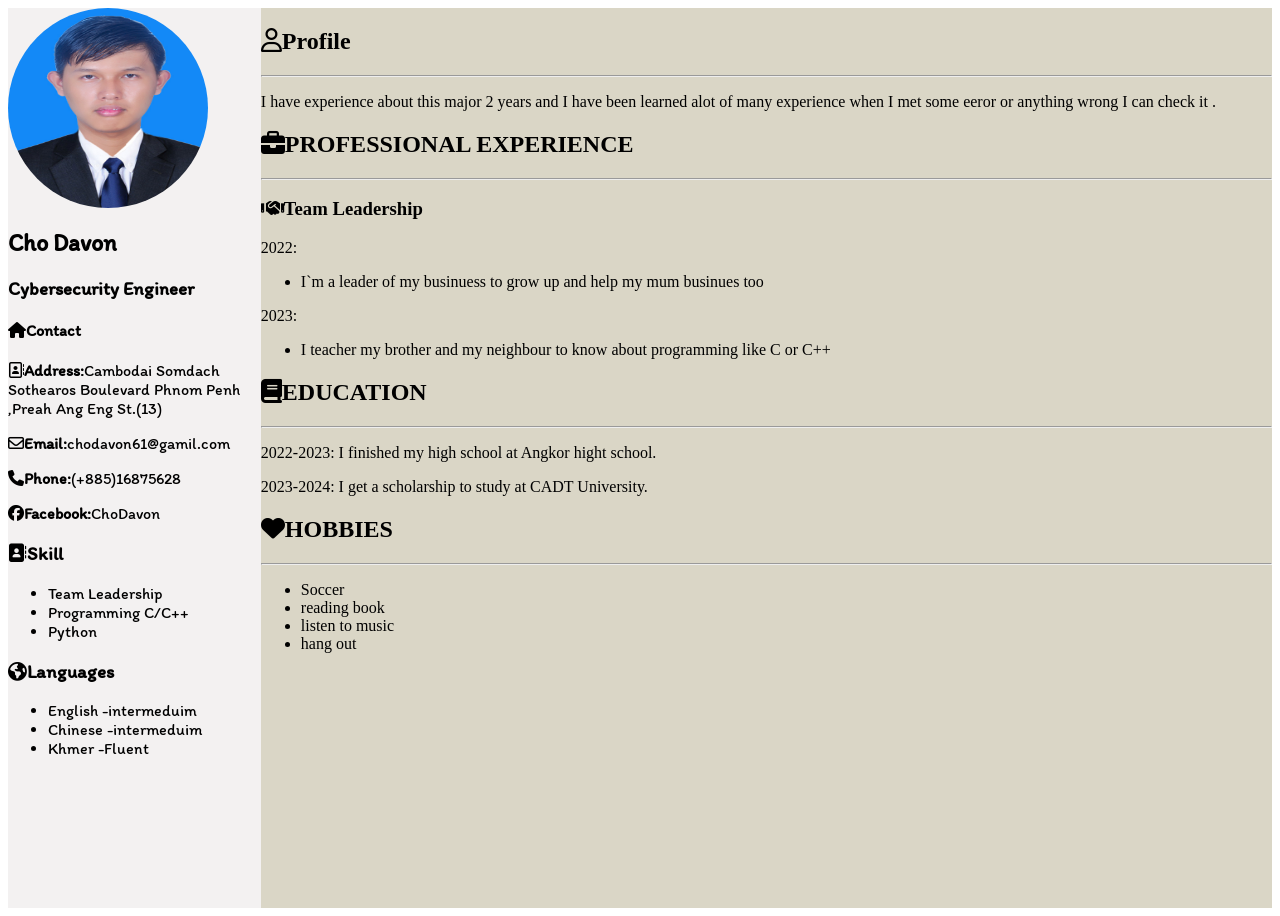
==== index.html @ ec761190 "Add files via upload" ====
<!DOCTYPE html>
<html lang="en">
<head>
    <meta charset="UTF-8">
    <meta name="viewport" content="width=device-width, initial-scale=1.0">
    <title>Document</title>
    <link rel="stylesheet" href="style11.css">
    <link rel="stylesheet" href="https://cdnjs.cloudflare.com/ajax/libs/font-awesome/6.6.0/css/all.min.css" integrity="sha512-Kc323vGBEqzTmouAECnVceyQqyqdsSiqLQISBL29aUW4U/M7pSPA/gEUZQqv1cwx4OnYxTxve5UMg5GT6L4JJg==" crossorigin="anonymous" referrerpolicy="no-referrer" />
    <link rel="preconnect" href="https://fonts.googleapis.com">
<link rel="preconnect" href="https://fonts.gstatic.com" crossorigin>
<link href="https://fonts.googleapis.com/css2?family=Itim&display=swap" rel="stylesheet">
</head>
<body>
<div class="container">
  <div class="left-section">
        <div class="image">
            <img class="image" src="666.jpg" width="50%" height="60%" style="text-align: center;">
        </div>
         <div class="F1">
            <h2>Cho Davon</h2>
            <h3>Cybersecurity Engineer</h3>
        </div>
        <div class="F2">
            <h4><i class="fa-solid fa-house"></i>Contact</h4>
            <p><i class="fa-regular fa-address-book"></i><strong>Address:</strong>Cambodai Somdach Sothearos Boulevard Phnom Penh ,Preah Ang Eng St.(13)</p>
            <p><i class="fa-regular fa-envelope"></i><strong>Email:</strong>chodavon61@gamil.com</p>
            <p><i class="fa-solid fa-phone"></i><strong>Phone:</strong>(+885)16875628</p>
            <p><i class="fa-brands fa-facebook"></i><strong>Facebook:</strong>ChoDavon</p>
        </div>
        <div class="skill">
            <h3><i class="fa-solid fa-address-book"></i>Skill</h3>
            <ul>
            <li>Team Leadership</li>
            <li>Programming C/C++</li>
            <li>Python</li>
            </ul>
        </div>
        <div class="Languages">
            <h3><i class="fa-solid fa-earth-americas"></i>Languages</h3>
            <ul>
                <li><English-intermeduim>English -intermeduim</li>
                <li>Chinese -intermeduim</li> 
                <li>Khmer -Fluent</li>   
            </ul>
        </div>
  </div>  
  <div class="right-section">  
        <div class="main">
            <h2><i class="fa-regular fa-user"></i>Profile</h2>
            <hr>
            <p>I have experience about this major 2 years and I have been learned alot of many experience when I met some eeror or anything wrong I can check it . </p>
        </div>
        <div class="section">
            <h2><i class="fa-solid fa-briefcase"></i>PROFESSIONAL EXPERIENCE</h2>
            <hr>
            <h3><i class="fa-solid fa-handshake"></i>Team Leadership</h3>
            <p>2022:</p>
            <ul>
                <li>I`m a leader of my businuess to grow up and help my mum businues too </li>
            </ul>
            <p>2023:</p>
            <ul>
                <li>I teacher my brother and my neighbour to know about programming like C or C++</li>
            </ul>
            <h2><i class="fa-solid fa-book"></i>EDUCATION</h2>
            <hr>
            <p>2022-2023: I finished my high school at Angkor hight school.</p>
            <p>2023-2024: I get a scholarship to study at CADT University. </p>
            <h2><i class="fa-solid fa-heart"></i>HOBBIES</h2>
            <hr>
            <ul>
                <li>Soccer</li>
                <li>reading book</li>
                <li>listen to music</li>
                <li>hang out</li>
            </ul>
        </div>
  </div>
</div>
</body>
</html>
---- style11.css ----
.image{
    border-radius: 50%;
    width: 200px;
    height: 200px;
}
.left-section{
    background-color: rgb(243, 241, 241);
    font-family: "Itim", cursive;
    font-weight: 400;
    font-style: normal;
    
}
.right-section{
    background-color: rgb(218, 214, 198);
    
}
.container{
    display: grid;
    grid-template-columns: 1fr 4fr;
    height: 100vh;
}
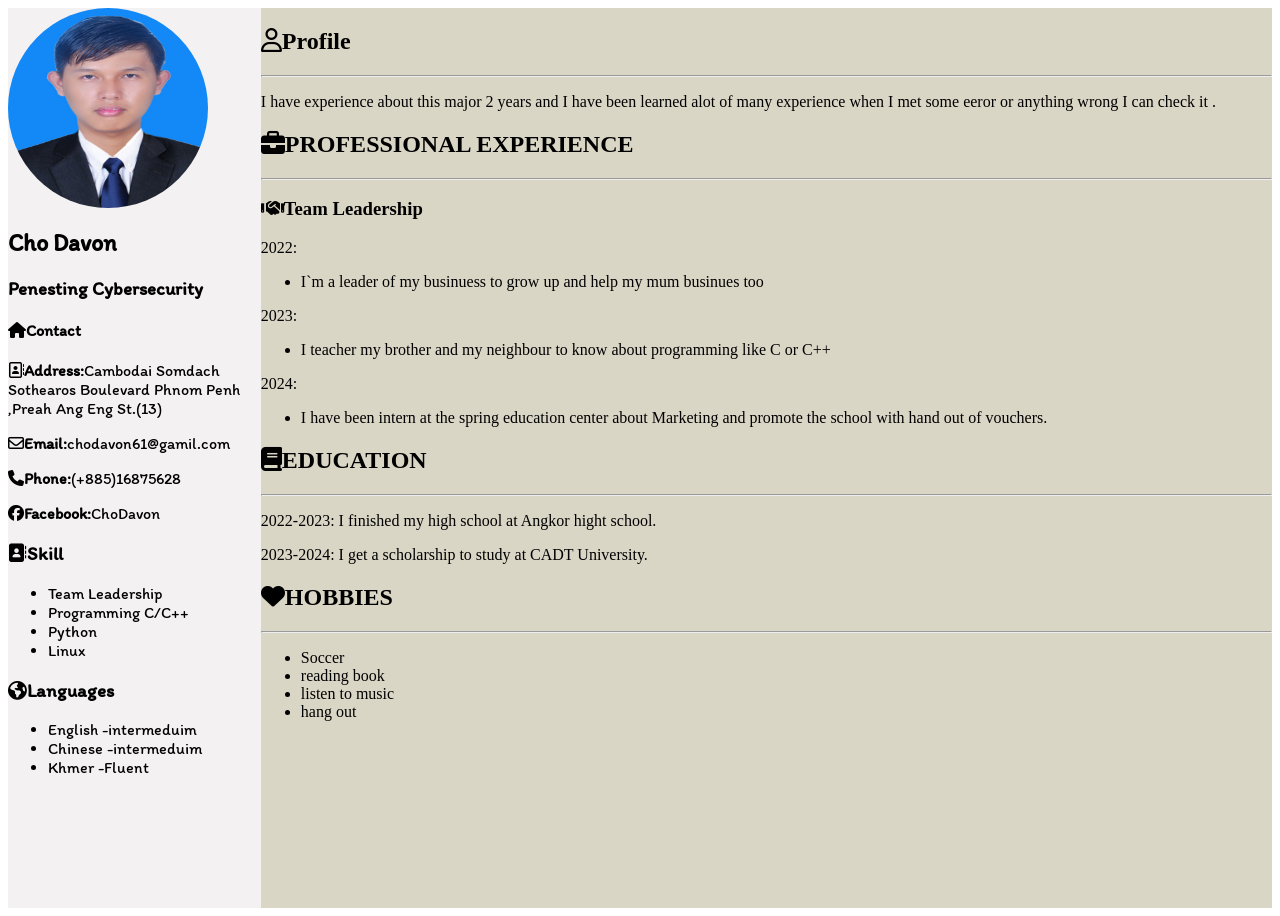
==== commit 469c24d2: "Update index.html" ====
--- a/index.html
+++ b/index.html
@@ -18,7 +18,7 @@
         </div>
          <div class="F1">
             <h2>Cho Davon</h2>
-            <h3>Cybersecurity Engineer</h3>
+            <h3>Penesting Cybersecurity</h3>
         </div>
         <div class="F2">
             <h4><i class="fa-solid fa-house"></i>Contact</h4>
@@ -33,6 +33,7 @@
             <li>Team Leadership</li>
             <li>Programming C/C++</li>
             <li>Python</li>
+            <li>Linux</li>
             </ul>
         </div>
         <div class="Languages">
@@ -62,6 +63,10 @@
             <ul>
                 <li>I teacher my brother and my neighbour to know about programming like C or C++</li>
             </ul>
+            <p>2024:</p>
+            <ul>
+                <li>I have been intern at the spring education center about Marketing and promote the school with hand out of vouchers.</li>
+            </ul>
             <h2><i class="fa-solid fa-book"></i>EDUCATION</h2>
             <hr>
             <p>2022-2023: I finished my high school at Angkor hight school.</p>
@@ -78,4 +83,4 @@
   </div>
 </div>
 </body>
-</html>+</html>
